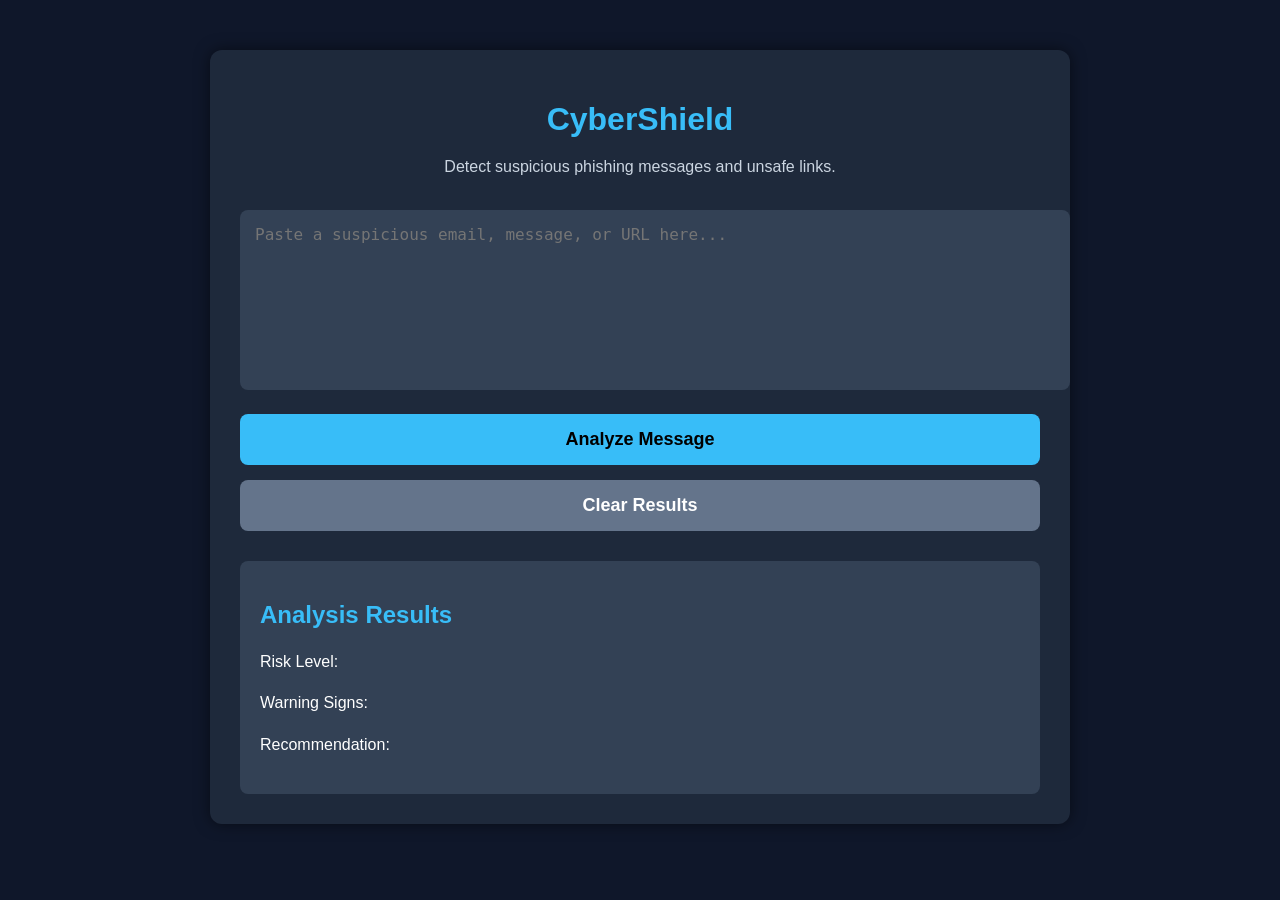
==== index.html @ 521b8a5e "Initial commit" ====
<!DOCTYPE html>
<html lang="en">
<head>
    <meta charset="UTF-8">
    <meta name="viewport" content="width=device-width, initial-scale=1.0">
    <title>CyberShield Phishing Detector</title>
    <link rel="stylesheet" href="style.css">
</head>
<body>

    <div class="container">

        <h1>CyberShield</h1>

        <p class="subtitle">
            Detect suspicious phishing messages and unsafe links.
        </p>

        <textarea
            id="userInput"
            placeholder="Paste a suspicious email, message, or URL here..."
        ></textarea>

        <button onclick="analyzeMessage()">
            Analyze Message
        </button>

        <button type="button" class="clear-button" onclick="clearResults()">
        Clear Results
        </button>

        <div id="results">

            <h2>Analysis Results</h2>

            <p id="riskLevel">
                Risk Level:
            </p>

            <p id="warningSigns">
                Warning Signs:
            </p>

            <p id="recommendation">
                Recommendation:
            </p>

        </div>

    </div>

    <script src="script.js"></script>

</body>
</html>
---- style.css ----
body {
    font-family: Arial, sans-serif;
    background-color: #0f172a;
    color: white;
    margin: 0;
    padding: 0;
}

.container {
    width: 80%;
    max-width: 800px;
    margin: 50px auto;
    background-color: #1e293b;
    padding: 30px;
    border-radius: 12px;
    box-shadow: 0px 0px 15px rgba(0, 0, 0, 0.5);
}

h1 {
    text-align: center;
    color: #38bdf8;
    margin-bottom: 10px;
}

.subtitle {
    text-align: center;
    margin-bottom: 30px;
    color: #cbd5e1;
}

textarea {
    width: 100%;
    height: 150px;
    padding: 15px;
    font-size: 16px;
    border-radius: 8px;
    border: none;
    resize: none;
    margin-bottom: 20px;
    background-color: #334155;
    color: white;
}

button {
    width: 100%;
    padding: 15px;
    background-color: #38bdf8;
    color: black;
    font-size: 18px;
    font-weight: bold;
    border: none;
    border-radius: 8px;
    cursor: pointer;
    transition: 0.3s;
}

button:hover {
    background-color: #0ea5e9;
}

#results {
    margin-top: 30px;
    padding: 20px;
    background-color: #334155;
    border-radius: 8px;
}

#results h2 {
    color: #38bdf8;
}

p {
    line-height: 1.6;
}
.clear-button {
    margin-top: 15px;
    background-color: #64748b;
    color: white;
}

.clear-button:hover {
    background-color: #475569;
}
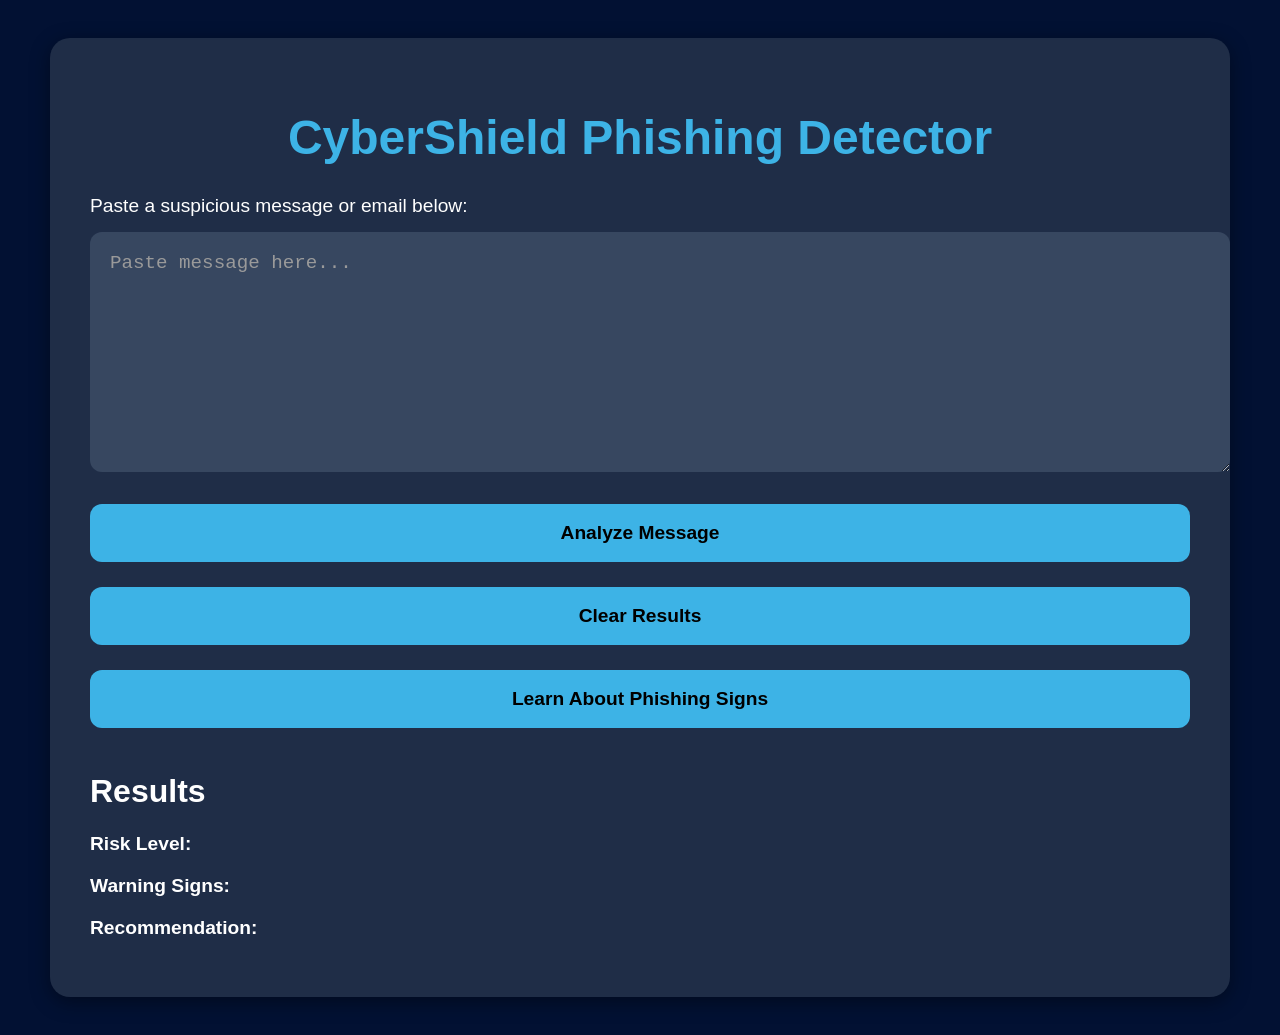
==== commit 7d2d644b: "project additions" ====
--- a/index.html
+++ b/index.html
@@ -9,44 +9,31 @@
 <body>
 
     <div class="container">
+        <h1>CyberShield Phishing Detector</h1>
 
-        <h1>CyberShield</h1>
+        <p>Paste a suspicious message or email below:</p>
 
-        <p class="subtitle">
-            Detect suspicious phishing messages and unsafe links.
-        </p>
+        <textarea id="userInput" rows="8" placeholder="Paste message here..."></textarea>
 
-        <textarea
-            id="userInput"
-            placeholder="Paste a suspicious email, message, or URL here..."
-        ></textarea>
+        <br><br>
 
-        <button onclick="analyzeMessage()">
-            Analyze Message
+        <button onclick="analyzeMessage()">Analyze Message</button>
+
+        <button onclick="clearResults()">Clear Results</button>
+
+        <button onclick="window.location.href='warning-signs.html'">
+            Learn About Phishing Signs
         </button>
 
-        <button type="button" class="clear-button" onclick="clearResults()">
-        Clear Results
-        </button>
+        <h2>Results</h2>
 
-        <div id="results">
+        <p><strong>Risk Level:</strong> <span id="riskLevel"></span></p>
 
-            <h2>Analysis Results</h2>
+        <p><strong>Warning Signs:</strong></p>
+        <ul id="warningSigns"></ul>
 
-            <p id="riskLevel">
-                Risk Level:
-            </p>
-
-            <p id="warningSigns">
-                Warning Signs:
-            </p>
-
-            <p id="recommendation">
-                Recommendation:
-            </p>
-
-        </div>
-
+        <p><strong>Recommendation:</strong></p>
+        <p id="recommendation"></p>
     </div>
 
     <script src="script.js"></script>
--- a/style.css
+++ b/style.css
@@ -1,83 +1,109 @@
-body {
-    font-family: Arial, sans-serif;
-    background-color: #0f172a;
-    color: white;
+```css
+* {
     margin: 0;
     padding: 0;
+    box-sizing: border-box;
+}
+
+body {
+    background-color: #021133;
+    font-family: Arial, Helvetica, sans-serif;
+    color: white;
+    padding: 30px;
 }
 
 .container {
-    width: 80%;
-    max-width: 800px;
-    margin: 50px auto;
-    background-color: #1e293b;
-    padding: 30px;
-    border-radius: 12px;
-    box-shadow: 0px 0px 15px rgba(0, 0, 0, 0.5);
+    max-width: 1100px;
+    margin: auto;
+    background-color: #1f2d47;
+    padding: 40px;
+    border-radius: 20px;
+    box-shadow: 0px 5px 20px rgba(0,0,0,0.4);
 }
 
 h1 {
     text-align: center;
-    color: #38bdf8;
-    margin-bottom: 10px;
+    color: #3db3e6;
+    margin-bottom: 30px;
+    font-size: 3rem;
 }
 
-.subtitle {
-    text-align: center;
-    margin-bottom: 30px;
-    color: #cbd5e1;
+h2 {
+    margin-top: 30px;
+    margin-bottom: 20px;
+    font-size: 2rem;
+}
+
+p {
+    font-size: 1.2rem;
+    margin-bottom: 15px;
 }
 
 textarea {
     width: 100%;
-    height: 150px;
-    padding: 15px;
-    font-size: 16px;
-    border-radius: 8px;
+    height: 200px;
+    padding: 20px;
     border: none;
-    resize: none;
-    margin-bottom: 20px;
-    background-color: #334155;
+    border-radius: 12px;
+    background-color: #374760;
     color: white;
+    font-size: 1.2rem;
+    resize: vertical;
+}
+
+textarea::placeholder {
+    color: #9a9a9a;
 }
 
 button {
     width: 100%;
-    padding: 15px;
-    background-color: #38bdf8;
+    padding: 18px;
+    margin-top: 10px;
+    margin-bottom: 15px;
+    border: none;
+    border-radius: 12px;
+    background-color: #3db3e6;
     color: black;
-    font-size: 18px;
+    font-size: 1.2rem;
     font-weight: bold;
-    border: none;
-    border-radius: 8px;
     cursor: pointer;
     transition: 0.3s;
 }
 
 button:hover {
-    background-color: #0ea5e9;
+    background-color: #61c5ef;
 }
 
-#results {
-    margin-top: 30px;
-    padding: 20px;
-    background-color: #334155;
-    border-radius: 8px;
+#riskLevel {
+    font-size: 1.4rem;
+    font-weight: bold;
 }
 
-#results h2 {
-    color: #38bdf8;
+#warningSigns {
+    margin-left: 25px;
+    margin-top: 10px;
+    margin-bottom: 20px;
 }
 
-p {
-    line-height: 1.6;
-}
-.clear-button {
-    margin-top: 15px;
-    background-color: #64748b;
-    color: white;
+#warningSigns li {
+    margin-bottom: 8px;
 }
 
-.clear-button:hover {
-    background-color: #475569;
-}+#recommendation {
+    font-size: 1.1rem;
+    line-height: 1.5;
+}
+
+/* Risk Colors */
+.low-risk {
+    color: #00ff88;
+}
+
+.medium-risk {
+    color: #ffcc00;
+}
+
+.high-risk {
+    color: #ff4d4d;
+}
+```
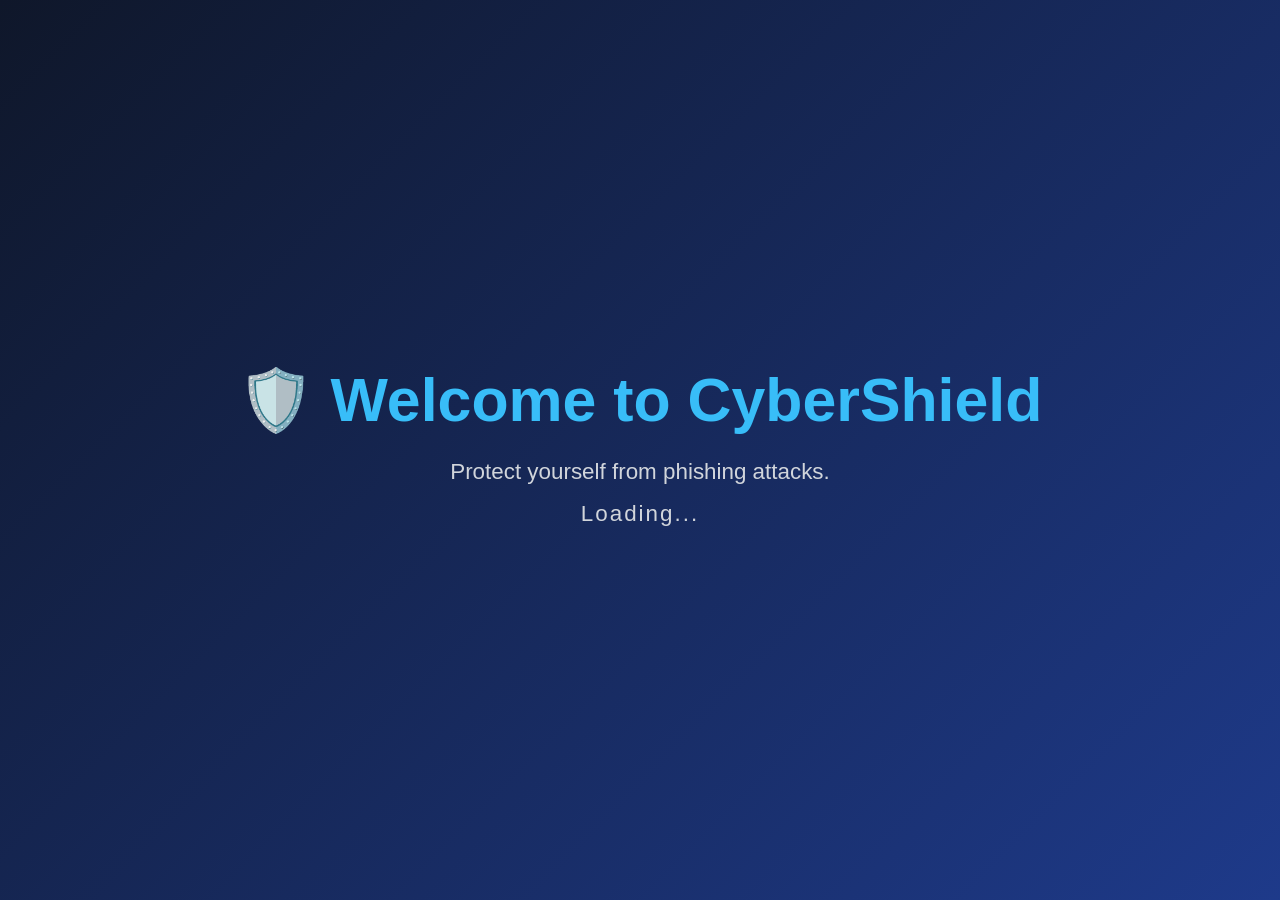
==== commit 1bd3f11d: "welcome page" ====
--- a/index.html
+++ b/index.html
@@ -8,32 +8,44 @@
 </head>
 <body>
 
-    <div class="container">
-        <h1>CyberShield Phishing Detector</h1>
+    <!-- Welcome Screen -->
+    <div id="welcome-screen">
+        <h1>🛡️ Welcome to CyberShield</h1>
+        <p>Protect yourself from phishing attacks.</p>
+        <p class="loading">Loading...</p>
+    </div>
 
-        <p>Paste a suspicious message or email below:</p>
+    <!-- Main Website -->
+    <div id="main-content" style="display:none;">
 
-        <textarea id="userInput" rows="8" placeholder="Paste message here..."></textarea>
+        <div class="container">
+            <h1>CyberShield Phishing Detector</h1>
 
-        <br><br>
+            <p>Paste a suspicious message or email below:</p>
 
-        <button onclick="analyzeMessage()">Analyze Message</button>
+            <textarea id="userInput" rows="8" placeholder="Paste message here..."></textarea>
 
-        <button onclick="clearResults()">Clear Results</button>
+            <br><br>
 
-        <button onclick="window.location.href='warning-signs.html'">
-            Learn About Phishing Signs
-        </button>
+            <button onclick="analyzeMessage()">Analyze Message</button>
 
-        <h2>Results</h2>
+            <button onclick="clearResults()">Clear Results</button>
 
-        <p><strong>Risk Level:</strong> <span id="riskLevel"></span></p>
+            <button onclick="window.location.href='warning-signs.html'">
+                Learn About Phishing Signs
+            </button>
 
-        <p><strong>Warning Signs:</strong></p>
-        <ul id="warningSigns"></ul>
+            <h2>Results</h2>
 
-        <p><strong>Recommendation:</strong></p>
-        <p id="recommendation"></p>
+            <p><strong>Risk Level:</strong> <span id="riskLevel"></span></p>
+
+            <p><strong>Warning Signs:</strong></p>
+            <ul id="warningSigns"></ul>
+
+            <p><strong>Recommendation:</strong></p>
+            <p id="recommendation"></p>
+        </div>
+
     </div>
 
     <script src="script.js"></script>
--- a/style.css
+++ b/style.css
@@ -1,4 +1,3 @@
-```css
 * {
     margin: 0;
     padding: 0;
@@ -95,6 +94,7 @@
 }
 
 /* Risk Colors */
+
 .low-risk {
     color: #00ff88;
 }
@@ -106,4 +106,68 @@
 .high-risk {
     color: #ff4d4d;
 }
-```
+
+/* ========================= */
+/* Welcome Screen */
+/* ========================= */
+
+#welcome-screen {
+    position: fixed;
+    inset: 0;
+    background: linear-gradient(135deg, #0f172a, #1e3a8a);
+    display: flex;
+    flex-direction: column;
+    justify-content: center;
+    align-items: center;
+    text-align: center;
+    color: white;
+    z-index: 9999;
+    transition: opacity 1s ease;
+    animation: fadeIn 1s ease;
+}
+
+#welcome-screen h1 {
+    font-size: 3.8rem;
+    color: #38bdf8;
+    margin-bottom: 15px;
+}
+
+#welcome-screen p {
+    font-size: 1.4rem;
+    color: #d1d5db;
+    margin: 8px 0;
+}
+
+.loading {
+    margin-top: 40px;
+    font-size: 1.1rem;
+    letter-spacing: 2px;
+    color: #38bdf8;
+    animation: pulse 1.2s infinite;
+}
+
+.fade-out {
+    opacity: 0;
+    pointer-events: none;
+}
+
+@keyframes pulse {
+    0% {
+        opacity: 0.3;
+    }
+    50% {
+        opacity: 1;
+    }
+    100% {
+        opacity: 0.3;
+    }
+}
+
+@keyframes fadeIn {
+    from {
+        opacity: 0;
+    }
+    to {
+        opacity: 1;
+    }
+}
